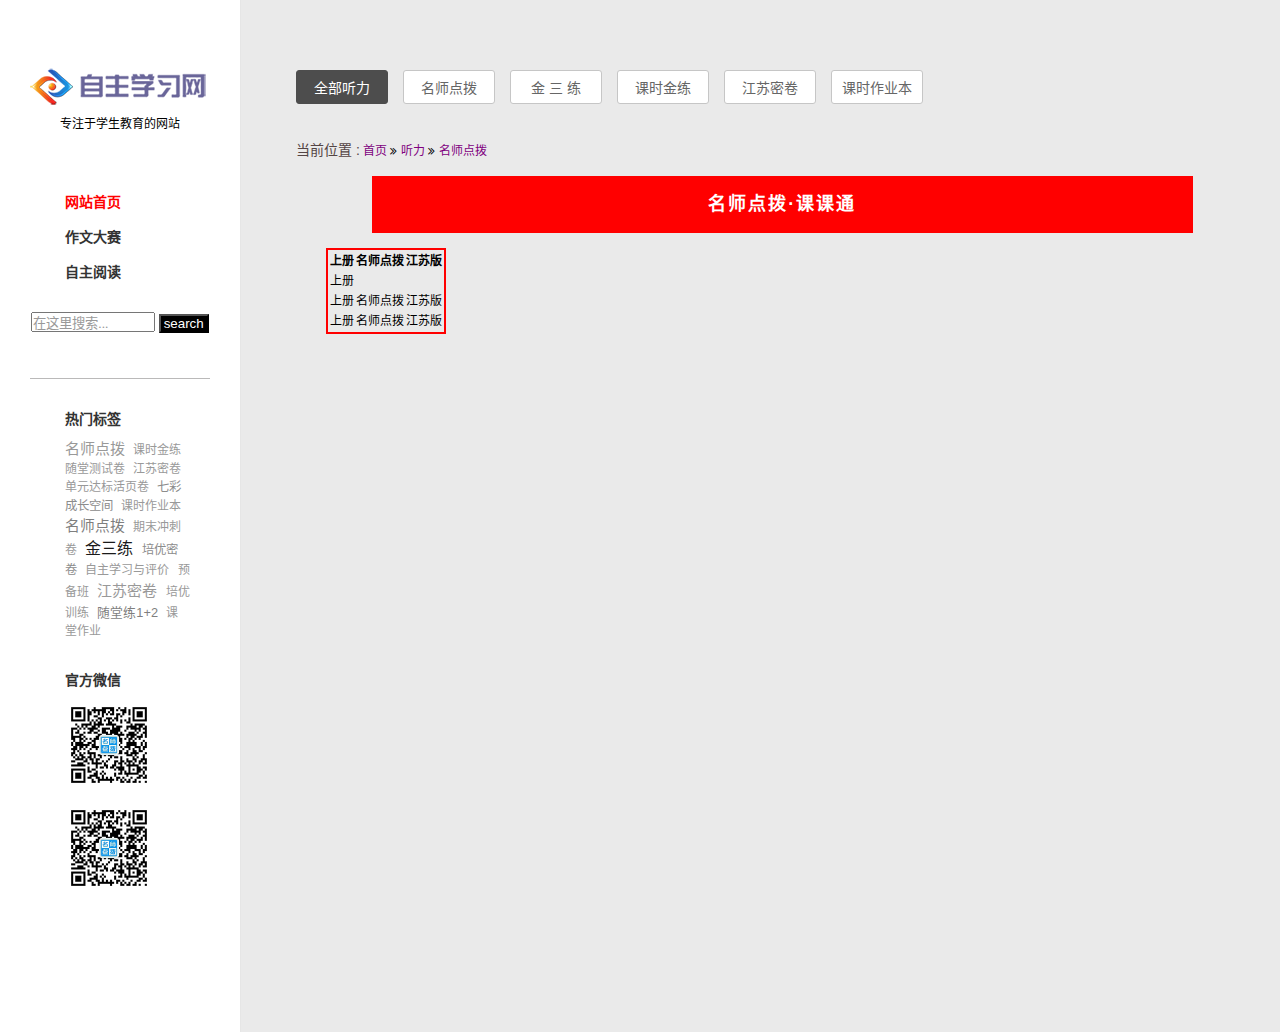
==== msdb.html @ f2c2c8e4 "part of listening" ====
<!DOCTYPE html>
<html lang="zh-CN" id="listening">
	<head>
		<meta charset="utf-8">
		<meta http-equiv="X-UA-Compatible" content="chrome=1">
		<meta name="description" content="lisening,名师点拨，金三练，江苏密卷，课时金练，自主学习网，听力，listen">
		<meta name="keywords" content="lisening,名师点拨，金三练，江苏密卷，课时金练，自主学习网，听力，listen">
		<meta name="viewport" content="width=device-width, initial-scale=1,user-scalable=no">
		<link rel="stylesheet" href="styles/0904animation.css">
		<link rel="stylesheet" href="styles/font-awesome.css">
		<link rel="stylesheet" href="styles/everypart.css">
		<link rel="shortcut icon" href="    https://raw.githubusercontent.com/niaogege/animation-effects/gh-pages/images/liliicon.png">
		<title>0904 listening2</title>
		<script src="js/jquery-3.1.0.js"></script>
		<script src="js/0904animation.js"></script>
	</head>
	<body>
	<div class="slidebar">
		<div class="left-logo">
			<a href="http://www.zizhuxuexi.cn/" target="_blank"><img src="images/logoleft3.png"></a><br/>
			<span >专注于学生教育的网站</span>
		</div>
		<div class="page-link">
			<div class="page-link1 current-page">
				<a href="http://www.zizhuxuexi.cn/" target="_blank" title="中小学自主学习网">网站首页</a>
			</div>
			<div class="page-link2" >
				<a href="http://www.zizhuxuexi.cn/dasai/16nian/index.html" target="_blank" title="作文大赛">作文大赛</a>
			</div>
			<div class="page-link2" >
				<a href="http://yuedu.zizhuxuexi.cn/" target="_blank" title="自主阅读">自主阅读</a>
			</div>
		</div>
		<div class="search-part">
			<form action="http://www.zizhuxuexi.cn/plus/search.php" name="formsearch">
						<input type="hidden" name="kwtype" value="0" />
						<input name="keyword" type="text" class="search-keyword" id="search-keyword" value="在这里搜索..." onfocus="if(this.value=='在这里搜索...'){this.value='';}"  onblur="if(this.value==''){this.value='在这里搜索...';}" style="color: #999;font-family:微软雅黑;"/>
						<button type="submit" class="search-submit" target="_blank" ><span> search </span></button>
					</form>
		</div>
		<div class="block-line"></div>
	    <div class="hot-tags">
			<p>热门标签</p>
			<div class="tags clearfix">
				<div class="st-tag-cloud">
					<a href="#" id="tag-link-41" class="st-tags t2" title="名师点拨" rel="tag" style="font-size:15px; color:#999999;">名师点拨</a>
				<a href="#"  id="tag-link-19" class="st-tags t0" title="课时金练" rel="tag" style="font-size:12px; color:#999999;">课时金练</a>
				<a href="#" id="tag-link-133" class="st-tags t0" title="随堂测试卷" rel="tag" style="font-size:12px; color:#999999;">随堂测试卷</a>
				<a href="#"  id="tag-link-16" class="st-tags t0" title="江苏密卷" rel="tag" style="font-size:12px; color:#999999;">江苏密卷</a>
				<a href="#" id="tag-link-149" class="st-tags t0" title="单元达标活页卷" rel="tag" style="font-size:12px; color:#999999;">单元达标活页卷</a>

				<a href="#" class="st-tags t1" title="七彩成长空间" rel="tag" style="font-size:12.4px; color:#8c8c8c;">七彩成长空间</a>

				<a href="#" id="tag-link-78" class="st-tags t0" title="课时作业本" rel="tag" style="font-size:12px; color:#999999;">课时作业本</a>
				<a href="#" id="tag-link-140" class="st-tags t2" title="名师点拨" rel="tag" style="font-size:14.8px; color:#7f7f7f;">名师点拨</a>
				<a href="#"  id="tag-link-66" class="st-tags t0" title="期末冲刺卷" rel="tag" style="font-size:12px; color:#999999;">期末冲刺卷</a>
				<a href="#" id="tag-link-5" class="st-tags t10" title="金三练" rel="tag" style="font-size:16px; color:#1a1a1a;">金三练</a>
				<a href="#"  id="tag-link-110" class="st-tags t1" title="培优密卷" rel="tag" style="font-size:12.4px; color:#8c8c8c;">培优密卷</a>
				<a href="#"  id="tag-link-137" class="st-tags t0" title="自主学习与评价" rel="tag" style="font-size:12px; color:#999999;">自主学习与评价</a>
				<a href="#"  id="tag-link-36" class="st-tags t0" title="预备班" rel="tag" style="font-size:12px; color:#999999;">预备班</a>
				<a href="#"  id="tag-link-136" class="st-tags t0" title="江苏密卷" rel="tag" style="font-size:15px; color:#999999;">江苏密卷</a>
				<a href="#"  id="tag-link-37" class="st-tags t0" title="培优训练" rel="tag" style="font-size:12px; color:#999999;">培优训练</a>
				<a href="#"  id="tag-link-60" class="st-tags t2" title="随堂练1+2" rel="tag" style="font-size:12.8px; color:#7f7f7f;">随堂练1+2</a>
				<a href="#"  id="tag-link-104" class="st-tags t0" title="课堂作业" rel="tag" style="font-size:12px; color:#999999;">课堂作业</a>
			</div>
			</div>
			<div class="weixin"><p>官方微信</p>
				<a href="#" ><img src="images/msdbweixin.png"></a>
				
				<a href="#" ><img src="images/msdbweixin.png"></a>
			</div>
		</div>
	</div>
	
	<div id="container">
	    <div class="container-content">
			<ul class="cat-list clearfix">
				<li class="current-cat"><a href="#">全部听力</a></li>
				<li class="cat-item"><a href="#">名师点拨</a></li>
				<li class="cat-item"><a href="#">金 三 练</a></li>
				<li class="cat-item"><a href="#">课时金练</a></li>
				<li class="cat-item"><a href="#">江苏密卷</a></li>
				<li class="cat-item"><a href="#">课时作业本</a></li>
				
			</ul>
			<div class="entry clearfix">
			    <div class="current-position">
				    <span>当前位置 :</span> <a href="#">首页</a> <i class="fa fa-angle-double-right" aria-hidden="true"></i> <a href="#">听力</a> <i class="fa fa-angle-double-right" aria-hidden="true"></i> <a href="#">名师点拨</a> 
				</div>
			    <div class="msdb">
				     <div class="title"><h2>名师点拨·课课通</h2></div>
				     <div class="msdb-on">
						 <table class="table">
						    <tbody>
							     <tr>
									<th>上册</th>
									<th>名师点拨</th>
									<th>江苏版</th>
								 </tr>
								 <tr>
								    <td >上册</td>
									<td></td>
									<td></td>
								 </tr>
								 <tr>
								    <td>上册</td>
									<td>名师点拨</td>
									<td>江苏版</td>
								 </tr>
								 <tr>
								    <td>上册</td>
									<td>名师点拨</td>
									<td>江苏版</td>
								 </tr>
							
							<tbody>
						 </table>
					 </div>
					 
				</div>
				</div>
		    </div>
		</div>
	</div>	 
	</body>
</html>
---- styles/0904animation.css ----
/*
@by niaogege
github niaogege
time:0904
*/
*,h1,h2,h3,a,li,div,span,p,img,ul{padding: 0;margin: 0;list-style: none;}
body{word-break: break-all;word-wrap:break-word;text-overflow:ellipsis;-webkit-font-smoothing:antialiased;font: 12px/1.5 'Hiragino Sans GB','Microsoft Yahei',arial,\5b8b\4f53,sans-serif;}
div{}
ul li{list-style:none;}
a{text-decoration:none;}
body{height: 100%;
	width: 100%;
	position: relative;
}
html#listening{
	margin-top: 0 !important;
	overflow:auto; 
	overflow-x:hidden;
	height:100%; 
}
html,body{
	margin:0; 
	height:100%;
}
.clearfix {
	zoom:1;
}
.clearfix:after{
	content:'.';
	overflow:hidden;clear:both;visibility:hidden;display:block;height:0;
}

.slidebar{float: left;
margin-right: -240px;
padding-top: 62px;
padding-bottom: 20px;
width: 240px;
text-align: center;
background: #fff; 
min-height: 100%;
}


.slidebar>div{text-align:center;}
.left-log{	
}
.page-link{margin-top:52px;position:relative;}
.page-link1,.page-link2{margin-left: 65px;
text-align: left;}
.page-link1 a,.page-link2 a{font-size: 14px;
color: #333333;
font-weight: bold;display: inline-block;
line-height: 35px;}
.current-page a{color:red;}
.page-link2 a:hover{color:red;}
.search-part{position: relative;
margin-top: 22px;}
.search-keyword{width:50%;}
.search-submit{background-color:black;}
.search-submit span{color:#fff;padding:3px 3px;}
.search-submit:hover {background-color:red;cursor:pointer;}
.block-line{width:75%;height:1px;background-color:hsla(0,10%,10%,.3);margin: 45px auto 0 auto;text-align:center;}
.hot-tags{margin-left: 65px;margin-top:30px;}
.hot-tags p{text-align: left;
font-size: 14px;
color: #333333;
font-weight: bold;}
.tags{padding-left: 0;
	margin-top: 8px;}
.st-tag-cloud{margin-right:10px;padding-right:40px;text-align: left;}
.st-tag-cloud a{margin-right:5px;
}

.weixin{margin-top:30px;
}
.weixin a{display:block;text-align: left;}
.weixin img{width: 88px;margin-top:10px;
}



/*container*/

@media screen and (min-width:960px){
.slidebar{float: left;
margin-right: -240px;
padding-top: 62px;
padding-bottom: 20px;
width: 240px;
text-align: center;
background: #fff; 
min-height: 100%;
}
#container{position: relative;
padding-top: 70px;
padding-bottom: 50px;
min-height: 100%;
margin-left: 240px;
border-left: 1px solid #e6e6e6;
zoom: 1;
background: #eaeaea;}
.cat-list{margin-left: 55px;
margin-bottom: 30px;
padding: 0;
height: 40px;display:block;}
.container-content{min-width: 930px;
max-width: 1870px;}
.entry{margin-left: 25px;}
ul.cat-list li a{
	position: relative;
	display: inline-block;
	*zoom: 1;
	margin-right: 15px;
	font-size: 14px;
	color: #666666;
	height: 32px;
	width: 90px;
	line-height: 34px;
	
	text-align: center;
	border-radius: 3px;
	border: 1px solid #c6c6c6;
	background-color: #ffffff;
}
.hotnew-posts {
    background: #fff none repeat scroll 0 0;
    border: 1px solid #ddd;
    float: left;
    height: 290px;
    margin-bottom: 30px;
    margin-left: 30px;
    overflow: hidden;
    position: relative;
    width: 600px;
}
.post-img{
width: 284px;
height: 290px;
float: left;
margin: 0 0 30px 30px;
border: 1px solid #ddd;
background: #b3b3b3;
overflow: hidden;
position: relative;}
}
@media screen and (min-width:600px)and (max-width:960px){
.slidebar{float: left;
margin-right: -220px;
padding-top: 62px;
padding-bottom: 20px;
width: 220px;
text-align: center;
background: #fff; 
min-height: 100%;
}
#container{position: relative;
padding-top: 70px;
padding-bottom: 50px;
min-height: 100%;
margin-left: 240px;
border-left: 1px solid #e6e6e6;
zoom: 1;
background: #eaeaea;}
.container-content{min-width: 600px;
max-width: 900px;}
.cat-list{margin-left: 25px;
margin-bottom: 30px;
padding: 0;
height: 40px;display:block;}
.cat-list li{margin-bottom:8px;}
ul.cat-list li a{
	position: relative;
	display: inline-block;
	*zoom: 1;
	margin-right: 13px;
	font-size: 14px;
	color: #666666;
	height: 32px;
	width: 72px;
	line-height: 34px;
	
	text-align: center;
	border-radius: 3px;
	border: 1px solid #c6c6c6;
	background-color: #ffffff;
}
.entry{margin-left: 20px;}
.hotnew-posts {
    background: #fff none repeat scroll 0 0;
    border: 1px solid #ddd;
    float: left;
    height: 290px;
    margin-bottom: 30px;
    margin-left: 0px;
    overflow: hidden;
    position: relative;
    width: 600px;
}
.post-img{
width: 284px;
height: 290px;
float: left;
margin: 0 0 30px 10px;
border: 1px solid #ddd;
background: #b3b3b3;
overflow: hidden;
position: relative;}
}
@media screen and (min-width:430px) and (max-width:600px){
#container{position: relative;
padding-top: 20px;
padding-bottom: 50px;
min-height: 100%;
border-left: 1px solid #e6e6e6;
zoom: 1;
background: #eaeaea;}
.container-content{min-width: 360px;
max-width: 660px;}
.cat-list{margin-left: 30px;
margin-bottom: 30px;
padding: 0;
height: 40px;display:block;}
.cat-list li{margin-bottom:8px;}
ul.cat-list li a{
	position: relative;
	display: inline-block;
	margin-right: 15px;
	font-size: 14px;
	color: #666666;
	height: 32px;
	width: 80px;
	line-height: 34px;	
	text-align: center;
	border-radius: 3px;
	border: 1px solid #c6c6c6;
	background-color: #ffffff;
}

.hotnew-posts {
    background: #fff none repeat scroll 0 0;
    
    float: left;
    height:100%;
    margin-bottom: 30px;
    margin-left: 30px;
    overflow: hidden;
    position: relative;
    width:660px;
}
.post-img{
width: 206px;
height: 205px;
float: left;
margin: 0 0 20px 2px;
border: 1px solid #ddd;
background: #b3b3b3;
overflow: hidden;
position: relative;}
}

@media screen and (max-width:430px){
#container{position: relative;
padding-top: 20px;
padding-bottom: 50px;
min-height: 100%;
border-left: 1px solid #e6e6e6;
zoom: 1;
background: #eaeaea;}
.container-content{min-width: 360px;
max-width: 420px;}
.cat-list{margin-left: 25px;
margin-bottom: 30px;
padding: 0;
height: 40px;display:block;}	
.entry{margin-left: 5px;}	
.cat-list{margin-left: 32px;
margin-bottom: 35px;
padding: 0px;
height: 40px;display:block;}
ul.cat-list li{margin-bottom:8px;}
ul.cat-list li a{
	position: relative;
	display: inline-block;
	margin-right: 20px;
	font-size: 14px;
	color: #666666;
	height: 32px;
	width: 80px;
	line-height: 34px;	
	text-align: center;
	border-radius: 3px;
	border: 1px solid #c6c6c6;
	background-color: #ffffff;
}
.hotnew-posts {
    background: #fff none repeat scroll 0 0;
   
    float: left;
    height:100%;
    margin-bottom: 30px;
    margin-left: 30px;
    overflow: hidden;
    position: relative;
    width:660px;
}
.post-img{
width: 284px;
height: 290px;
float: left;
margin: 0 0 30px 30px;
border: 1px solid #ddd;
background: #b3b3b3;
overflow: hidden;
position: relative;}
}


.cat-list li{float:left;}

ul.cat-list li a:hover{
	color: #333;
	border: 1px solid #4d4d4d;
}
li.current-cat a{
	background-color: #4d4d4d !important;  
	border: 1px solid #4d4d4d !important;
	color: #fff !important; 
}



.hotnew-posts ul {
    left: 0;
    margin: 0;
    padding: 0;
    position: absolute;
    top: 0;
    width: 3000px;
}
.hotnew-posts ul li {
    display: inline;
    float: left;
    height: 316px;
    margin: 0;
    padding: 0;
    width: 600px;
}
.hotnew-posts ul li a img {
width: 100%;
height: 200px;
}
.hotnew-posts ul li .hot-title, .post-info-front .title {
    color: #000000;
    display: block;
    font-size: 14px;
    overflow: hidden;
    padding: 15px 20px 10px;
    text-overflow: ellipsis !important;
    white-space: nowrap;
    width: 244px;
}
.hotnew-posts ul li .hot-title {
}
.hotnew-posts ul li .hot-excerpt {
    color: #999999;
    display: block;
    font-size: 12px;
    overflow: hidden;
    padding: 0 20px;
    text-overflow: ellipsis;
    white-space: nowrap;
}
span.excerpt {
    color: #999;
    display: block;
    font-size: 12px;
    height: 20px;
    overflow: hidden;
    padding: 0 20px;
    top: 270px;
    word-wrap: break-word;
}
.clearfix:after {
	display: block;
	clear: both;
	visibility: hidden;
	height: 0;
	overflow: hidden;
	content: ".";
}
	.img-control{
	display: inline-block;
	text-align: center;
	width: 40px;
	height: 56px;
	background-color: #000;
	opacity: 0.6;
	filter:alpha(opacity=60);
	position: absolute;
	z-index: 1;
	cursor: pointer;
}
.img-control img{
	margin-top: 13px;
	width: 16px;
	height: 30px;
}
.img-control:hover{
	opacity: 0.8;
	filter:alpha(opacity=80);
	background: #ff2a33;
}
.img-left{
	left: 0;
	top:70px;
}
.img-right{
	right: 0;
	top:70px;
}	


.border{position: absolute;z-index: 1;background: #b3b3b3;display: block;}
.border-top{width: 100%;height: 1px;left: 100%;top:0;}
.border-right{height: 100%;
width: 1px;
left: 283.1px;
top: 100%;}
.border-bottom{width: 100%;
height: 1px;
left: 100%;
top: 289px;}
.border-left{width: 1px;
height: 100%;
top: -100%;
left: 0;}

.post-title-front{display:block;cursor: auto;}
.post-title-front img{width: 100%;
height: 200px;
background: #aaa;}

.post-info-front{
position: absolute;
top: 200px;
background: #fff;
}
.post-info-front .title{display: block;
padding: 15px 20px 10px;
color: #000000;
font-size: 14px;
width: 244px;
overflow: hidden;
text-overflow: ellipsis !important;
white-space: nowrap;}
.post-info-front .excerpt{
display: block;
padding: 0 20px;
font-size: 12px;
color: #999;
top: 270px;
word-wrap: break-word;
height: 38px;
overflow: hidden;
}
.move-info{position: relative;padding: 0 25px;margin-top: 9px;}
.move-info .fa-2x{color:hsla(0,20%,30%,0.5);}
.move-info .fa-2x:hover{color:red;}
div.move-info>a img {position: relative;}
div.post-info-front a img {
width: 20px;
height: 20px;
border-radius: 100%;}
div.post-info-front a span.nianji{font-size: 14px;color: #666666;margin-left: 5px;vertical-align: 5px;display: inline-block;}
---- styles/everypart.css ----
.current-position{width:90%;background:bule;margin-left:30px;}
.current-position span{color:hsl(0,10%,30%);font-size:14px;}
.current-position a{color:purple;}
.current-position a:hover{color:hsl(0,80%,20%);}
.msdb{width:90%;height:30rem;padding:0px 30px;margin:0 30px;}
.title{width:90%;margin:15px auto;text-align:center;background:red;}
.title h2{color:white;vertical-align:5rem;display:block;padding:15px;letter-spacing: 2px;}
.msdb-on{}
.table{border:2px solid red;}
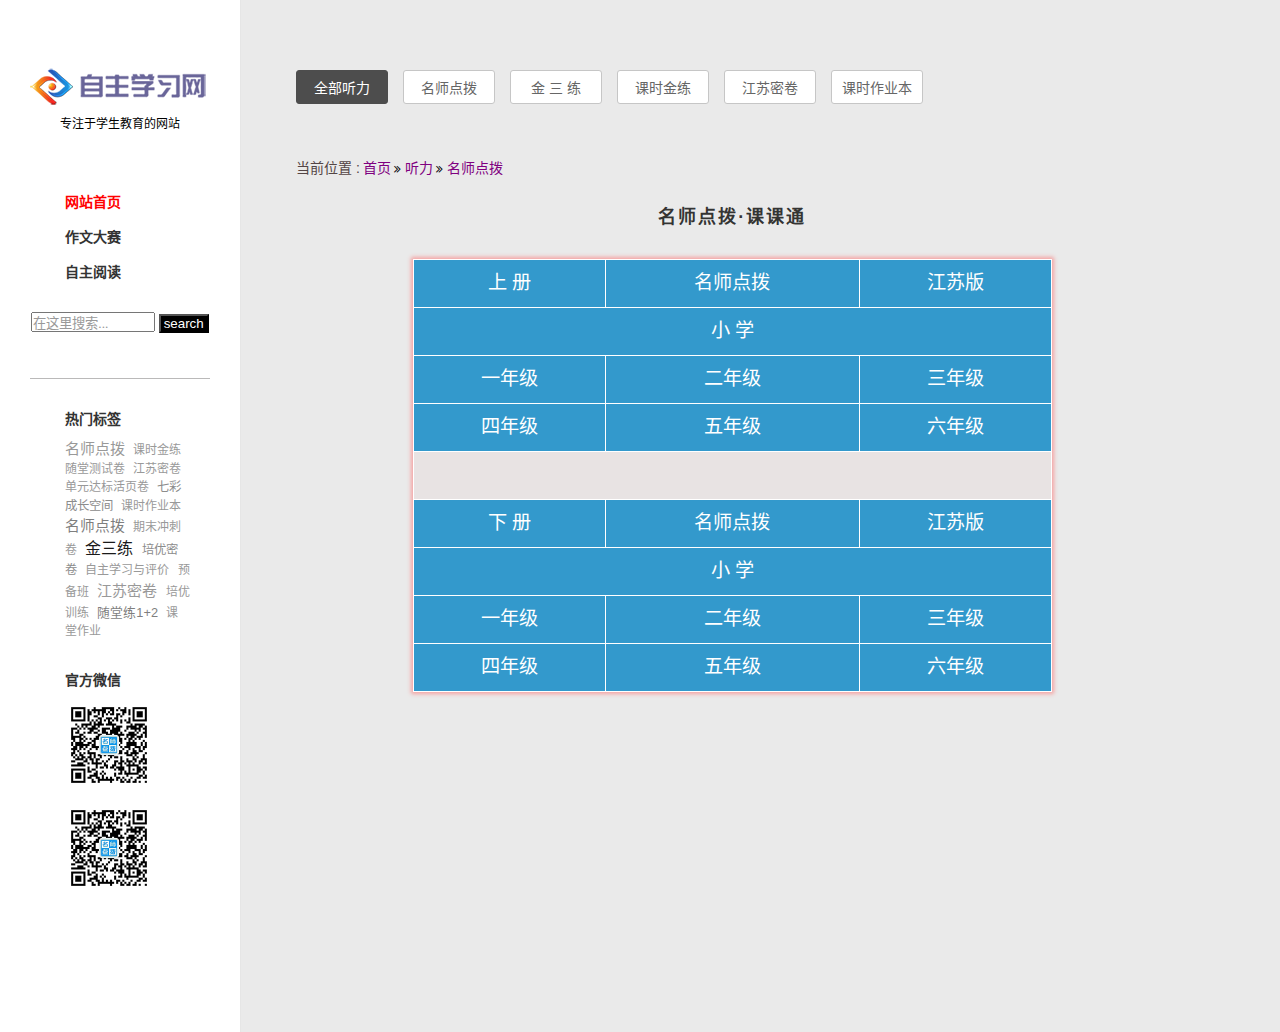
==== commit 001d46c5: "add chilidren pages" ====
--- a/msdb.html
+++ b/msdb.html
@@ -52,7 +52,7 @@
 				<a href="#" class="st-tags t1" title="七彩成长空间" rel="tag" style="font-size:12.4px; color:#8c8c8c;">七彩成长空间</a>
 
 				<a href="#" id="tag-link-78" class="st-tags t0" title="课时作业本" rel="tag" style="font-size:12px; color:#999999;">课时作业本</a>
-				<a href="#" id="tag-link-140" class="st-tags t2" title="名师点拨" rel="tag" style="font-size:14.8px; color:#7f7f7f;">名师点拨</a>
+				<a href="msdb.html" id="tag-link-140" class="st-tags t2" title="名师点拨" rel="tag" style="font-size:14.8px; color:#7f7f7f;">名师点拨</a>
 				<a href="#"  id="tag-link-66" class="st-tags t0" title="期末冲刺卷" rel="tag" style="font-size:12px; color:#999999;">期末冲刺卷</a>
 				<a href="#" id="tag-link-5" class="st-tags t10" title="金三练" rel="tag" style="font-size:16px; color:#1a1a1a;">金三练</a>
 				<a href="#"  id="tag-link-110" class="st-tags t1" title="培优密卷" rel="tag" style="font-size:12.4px; color:#8c8c8c;">培优密卷</a>
@@ -75,8 +75,8 @@
 	<div id="container">
 	    <div class="container-content">
 			<ul class="cat-list clearfix">
-				<li class="current-cat"><a href="#">全部听力</a></li>
-				<li class="cat-item"><a href="#">名师点拨</a></li>
+				<li class="current-cat"><a href="index.html">全部听力</a></li>
+				<li class="cat-item"><a href="msdb.html">名师点拨</a></li>
 				<li class="cat-item"><a href="#">金 三 练</a></li>
 				<li class="cat-item"><a href="#">课时金练</a></li>
 				<li class="cat-item"><a href="#">江苏密卷</a></li>
@@ -84,35 +84,55 @@
 				
 			</ul>
 			<div class="entry clearfix">
-			    <div class="current-position">
-				    <span>当前位置 :</span> <a href="#">首页</a> <i class="fa fa-angle-double-right" aria-hidden="true"></i> <a href="#">听力</a> <i class="fa fa-angle-double-right" aria-hidden="true"></i> <a href="#">名师点拨</a> 
+			    <div class="current-position ">
+				   <br/>
+				    <span>当前位置 :</span> <a href="http://www.zizhuxuexi.cn/">首页</a> <i class="fa fa-angle-double-right fa-1x" aria-hidden="true"></i> <a href="index.html">听力</a> <i class="fa fa-angle-double-right" aria-hidden="true"></i> <a href="msdb.html">名师点拨</a> 
 				</div>
 			    <div class="msdb">
 				     <div class="title"><h2>名师点拨·课课通</h2></div>
 				     <div class="msdb-on">
-						 <table class="table">
+						 <table class="table" >
 						    <tbody>
 							     <tr>
-									<th>上册</th>
-									<th>名师点拨</th>
-									<th>江苏版</th>
-								 </tr>
-								 <tr>
-								    <td >上册</td>
-									<td></td>
-									<td></td>
-								 </tr>
-								 <tr>
-								    <td>上册</td>
+									<td>上 册</td>
 									<td>名师点拨</td>
 									<td>江苏版</td>
 								 </tr>
 								 <tr>
-								    <td>上册</td>
+								    <td colspan="3">小 学</td>
+								 </tr>
+								 <tr>
+								    <td><a href="#">一年级</a></td>
+									<td><a href="#">二年级</a></td>
+									<td><a href="#">三年级</a></td>
+								 </tr>
+								 <tr>
+								    <td><a href="#">四年级</a></td>
+									<td><a href="#">五年级</a></td>
+									<td><a href="#">六年级</a></td>
+								 </tr>
+								 <tr>
+								    <td colspan="3" style="background-color:hsl(0,10%,90%);"><a href="#"></a></td>
+									
+								 </tr>
+							    <tr>
+									<td>下 册</td>
 									<td>名师点拨</td>
 									<td>江苏版</td>
 								 </tr>
-							
+								 <tr>
+								    <td colspan="3">小 学</td>
+								 </tr>
+								 <tr>
+								    <td><a href="#">一年级</a></td>
+									<td><a href="#">二年级</a></td>
+									<td><a href="#">三年级</a></td>
+								 </tr>
+								 <tr>
+								    <td><a href="#">四年级</a></td>
+									<td><a href="#">五年级</a></td>
+									<td><a href="#">六年级</a></td>
+								 </tr>
 							<tbody>
 						 </table>
 					 </div>
--- a/styles/everypart.css
+++ b/styles/everypart.css
@@ -1,9 +1,69 @@
+@media screen and (min-width:960px){
 .current-position{width:90%;background:bule;margin-left:30px;}
 .current-position span{color:hsl(0,10%,30%);font-size:14px;}
-.current-position a{color:purple;}
+.current-position a{color:purple;font-size:14px;}
 .current-position a:hover{color:hsl(0,80%,20%);}
-.msdb{width:90%;height:30rem;padding:0px 30px;margin:0 30px;}
-.title{width:90%;margin:15px auto;text-align:center;background:red;}
-.title h2{color:white;vertical-align:5rem;display:block;padding:15px;letter-spacing: 2px;}
-.msdb-on{}
-.table{border:2px solid red;}+.msdb{width:90%;padding:5px 10px;}
+.title{width:70%;margin:10px auto;text-align:center;}
+.title h2{color:rgba(2,2,0,.8);vertical-align:5rem;display:block;padding:10px 0px 18px;letter-spacing: 2px;}
+.msdb-on{padding-right:0px;}
+.table{border:1px solid red;width:70%;margin:5px auto;text-align:center;color:white;border-collapse:collapse;box-shadow:0px 0px 4px 2px hsl(0,80%,80%);}
+.table tr{height:3rem;border:1px solid #fff;background-color:#3399CC;}
+.table tr td,.table tr th{font-size:1.2rem;border:1px solid #fff;transition:all 0.5s ease-in;-webkit-transition:all 0.5s ease-in;-moz-transition:all 0.5s ease-in;-ms-transition:all 0.5s ease-in;cursor:pointer;}
+.table tr td a{color: #fff;}
+.table tr td:hover{background-color:#3366FF;}
+.table tr td:hover a{color:#fff;}}
+
+@media screen and (min-width:600px) and (max-width:960px){
+
+.current-position{width:90%;background:bule;margin-left:10px;}
+.current-position span{color:hsl(0,10%,30%);font-size:14px;}
+.current-position a{color:purple;font-size:14px;}
+.current-position a:hover{color:hsl(0,80%,20%);}
+.msdb{width:80%;padding:10px 0px;}
+.title{width:90%;margin:5px auto;text-align:center;}
+.title h2{color:rgba(2,2,0,.8);vertical-align:5rem;display:block;padding:15px 0px 15px;letter-spacing: 2px;}
+.msdb-on{padding-right:0px;}
+.table{border:1px solid red;min-width:90%;text-align:center;color:white;border-collapse:collapse;box-shadow:0px 0px 4px 2px hsl(0,80%,80%);}
+.table tr{height:3rem;border:1px solid #fff;background-color:#3399CC;}
+.table tr td,.table tr th{font-size:1.1rem;border:1px solid #fff;transition:all 0.5s ease-in;-webkit-transition:all 0.5s ease-in;-moz-transition:all 0.5s ease-in;-ms-transition:all 0.5s ease-in;cursor:pointer;}
+.table tr td a{color: #fff;}
+.table tr td:hover{background-color:#3366FF;}
+.table tr td:hover a{color:#fff;}}
+
+
+@media screen and (min-width:460px) and (max-width:600px){
+
+.current-position{width:90%;background:bule;margin-left:25px;}
+.current-position span{color:hsl(0,10%,30%);font-size:14px;}
+.current-position a{color:purple;font-size:14px;}
+.current-position a:hover{color:hsl(0,80%,20%);}
+.msdb{width:90%;padding:10px 0px;}
+.title{width:90%;margin:5px auto;text-align:center;}
+.title h2{color:rgba(2,2,0,.8);vertical-align:5rem;display:block;padding:15px 0px 15px;letter-spacing: 2px;}
+.msdb-on{padding-right:0px;}
+.table{border:1px solid red;min-width:90%;margin:0 auto;text-align:center;color:white;border-collapse:collapse;box-shadow:0px 0px 4px 2px hsl(0,80%,80%);}
+.table tr{height:3rem;border:1px solid #fff;background-color:#3399CC;}
+.table tr td,.table tr th{font-size:1.1rem;border:1px solid #fff;transition:all 0.5s ease-in;-webkit-transition:all 0.5s ease-in;-moz-transition:all 0.5s ease-in;-ms-transition:all 0.5s ease-in;cursor:pointer;}
+.table tr td a{color: #fff;}
+.table tr td:hover{background-color:#3366FF;}
+.table tr td:hover a{color:#fff;}}
+
+
+@media screen and (max-width:460px){
+.current-position{width:90%;background:bule;margin-left:25px;}
+.current-position span{color:hsl(0,10%,30%);font-size:14px;}
+.current-position a{color:purple;font-size:14px;}
+.current-position a:hover{color:hsl(0,80%,20%);}
+.msdb{width:100%;padding:10px 0px;}
+.title{width:90%;margin:5px auto;text-align:center;}
+.title h2{color:rgba(2,2,0,.8);vertical-align:5rem;display:block;padding:15px 0px 15px;letter-spacing: 2px;}
+.msdb-on{padding-right:0px;}
+.table{border:1px solid red;width:90%;margin:0 auto;text-align:center;color:white;border-collapse:collapse;box-shadow:0px 0px 4px 2px hsl(0,80%,80%);}
+.table tr{height:3rem;border:1px solid #fff;background-color:#3399CC;}
+.table tr td,.table tr th{font-size:1rem;border:1px solid #fff;transition:all 0.5s ease-in;-webkit-transition:all 0.5s ease-in;-moz-transition:all 0.5s ease-in;-ms-transition:all 0.5s ease-in;cursor:pointer;}
+.table tr td a{color: #fff;}
+.table tr td:hover{background-color:#3366FF;}
+.table tr td:hover a{color:#fff;}}
+
+
